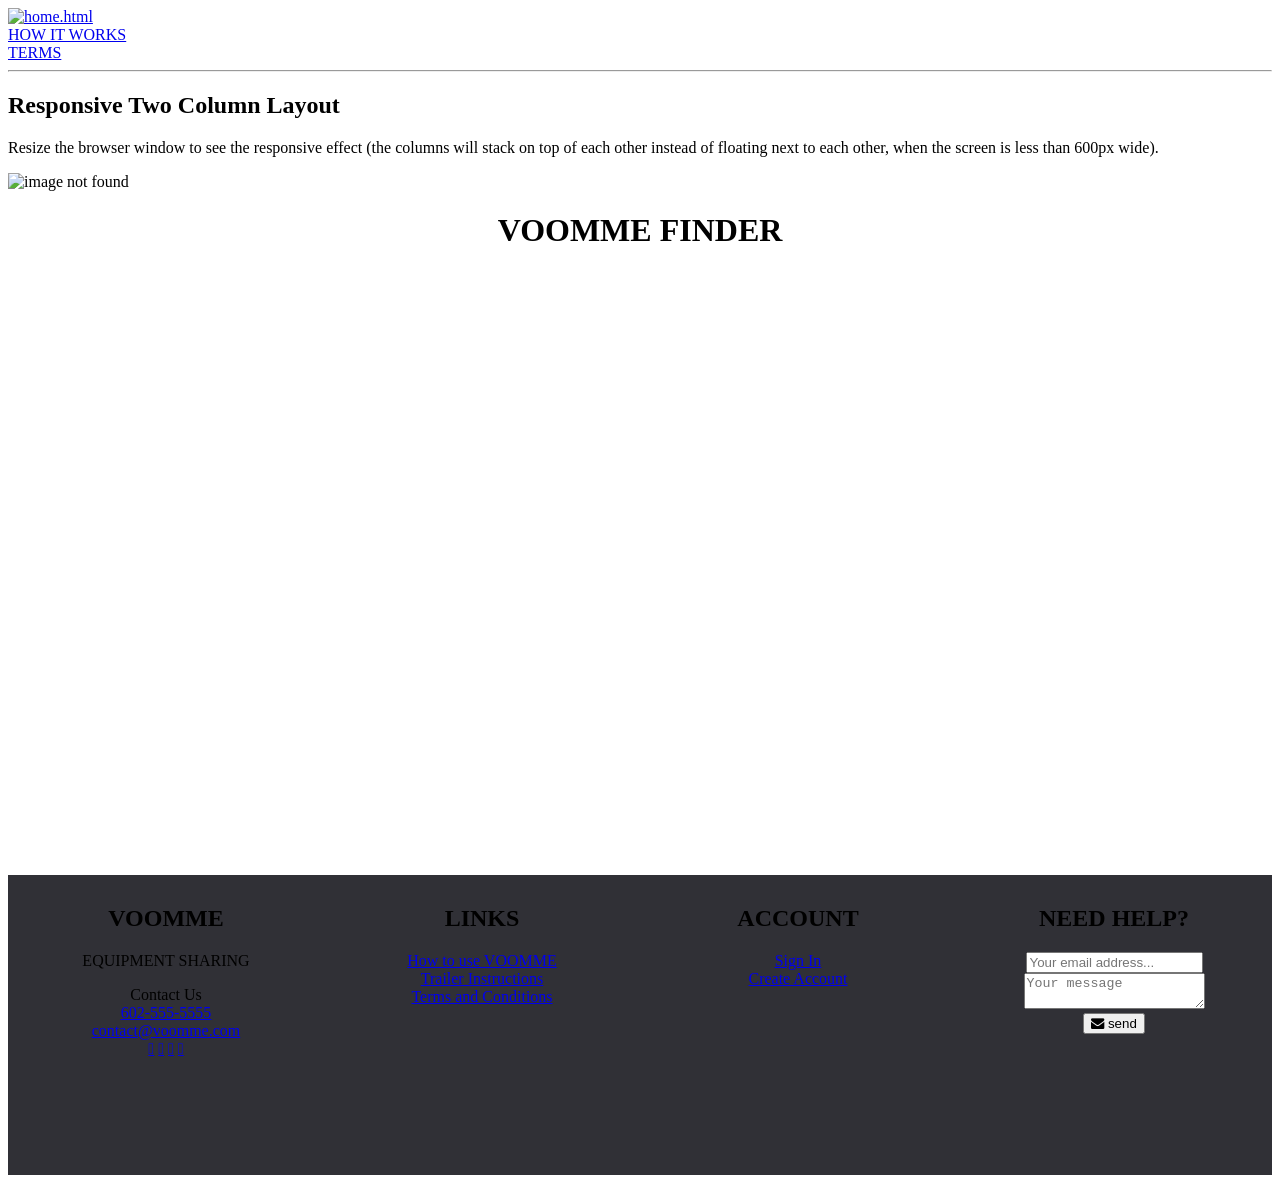
==== index.html @ 751c55a7 "initial index.html" ====
<!DOCTYPE html>
<html>
<head>
<meta name="viewport" content="width=device-width, initial-scale=1">
<link rel="stylesheet" href="styles.css">
<link crossorigin="anonymous" rel="stylesheet" id="sb-font-awesome-css" href="https://maxcdn.bootstrapcdn.com/font-awesome/4.7.0/css/font-awesome.min.css?ver=5.5.3" type="text/css" media="all">
<style>
* {
  box-sizing: border-box;

}

ul {
    padding-inline-start: 0px;
}
/* Create two equal columns that floats next to each other */
.column {
  float: left;
  width: 25%;
  padding: 10px;
  height: 300px; /* Should be removed. Only for demonstration */
  text-align: center;
}

/* Clear floats after the columns */
.row:after {
  content: "";
  display: table;
  clear: both; 
}

/* Responsive layout - makes the two columns stack on top of each other instead of next to each other */
@media screen and (max-width: 600px) {
  .column {
    width: 100%;
  }
}

.map-container {
    text-align: center;
}
.map-container .google-maps {
    position: relative;
    padding-bottom: 75%;
    height: 0;
    overflow: hidden;

    
    }
.map-container .google-maps iframe {
    position: absolute;
    top: 0;
    left: 0;
    width: 100% !important;
    height: 100% !important;
        
    }

</style>
</head>
<body>
    <div class="nav-container">
        <div class="left-nav">
            <a href="home.html">
                <img src="0001.jpg" alt="home.html" width="118.47" height="24.96">
                </a>
            
        </div>  
        <div class="right-nav">
            <div class="how-it-works">
                <a href="guides.html">HOW IT WORKS</a>
            </div>
            <div class="terms">
                <a href="terms.html">TERMS</a>
            </div>
                
        </div>
        <hr>
    </div>
<h2>Responsive Two Column Layout</h2>
<p>Resize the browser window to see the responsive effect (the columns will stack on top of each other instead of floating next to each other, when the screen is less than 600px wide).</p>

<div class="instruction-banner">
    <img src="VOOMME-page-banner-page-001.jpg" alt="image not found">
</div>  
<div class="map-container">
    <div class="map-heading">
        <h1>VOOMME FINDER</h1>
    </div>
    <div class="google.maps">
        <iframe src="https://www.google.com/maps/d/embed?mid=1DqR-6MPJmTzuyhFUsq2Mcg9AWgiJhIXr" width="90%" height="600" frameborder="0" style="border:0"></iframe>

    </div> 
</div>
<div class="booqable-product-list"></div>

<div class="row">
  <div class="column" style="background-color:#303036;">
        <h2>VOOMME</h2>
        <p>EQUIPMENT SHARING</p>
            Contact Us
            <br>
            <a href="tel:+6025555555 ">602-555-5555</a>
            <br>
            <a href="mailto:contact@voomme.com">contact@voomme.com</a>


        <div class="socials">
            <a href="#" class="fab fa-facebook"></a>
            <a href="#" class="fab fa-instagram"></a>
            <a href="#" class="fab fa-twitter"></a>
            <a href="#" class="fab fa-youtube"></a>
        </div>


  </div>
  <div class="column" style="background-color:#303036;">
    <h2>LINKS</h2>
    <div class="links">
        <ul style="list-style: none;">
        <a href="#"><li>How to use VOOMME</li></a>
        <a href="#"><li>Trailer Instructions</li></a>
        <a href="#"><li>Terms and Conditions</li></a>
        </ul>
    </div>
  </div>
  <div class="column" style="background-color: #303036;">
    <h2>ACCOUNT</h2>
    <div class="account-items">
        <ul style="list-style: none;">
        <a href="#"><li>Sign In</li></a>
        <a href="#"><li>Create Account</li></a>
        </ul>
    </div>
  </div>
  <div class="column" style="background-color:#303036;">
    <h2>NEED HELP?</h2>
    <form action="home.html" method="post">
        <input type="email" name="email" class="text-input contact-input" placeholder="Your email address...">
        <br>
        <textarea name="Message" class="text-inpu contact-input" placeholder="Your message"></textarea>
        <br>
        <button type="submit" class="btn btn-big">
            <i class="fa fa-envelope"></i>
            send
        </button>
    </form>
  </div> 

</div>

</body>
<div class="cart">
    <script>
   var booqableOptions = { company: '818b7c53-1bde-4594-b653-067b6729d4a8' };
 </script>
 <script src="https://818b7c53-1bde-4594-b653-067b6729d4a8.assets.booqable.com/v2/booqable.js"></script> 


</div>

</html>
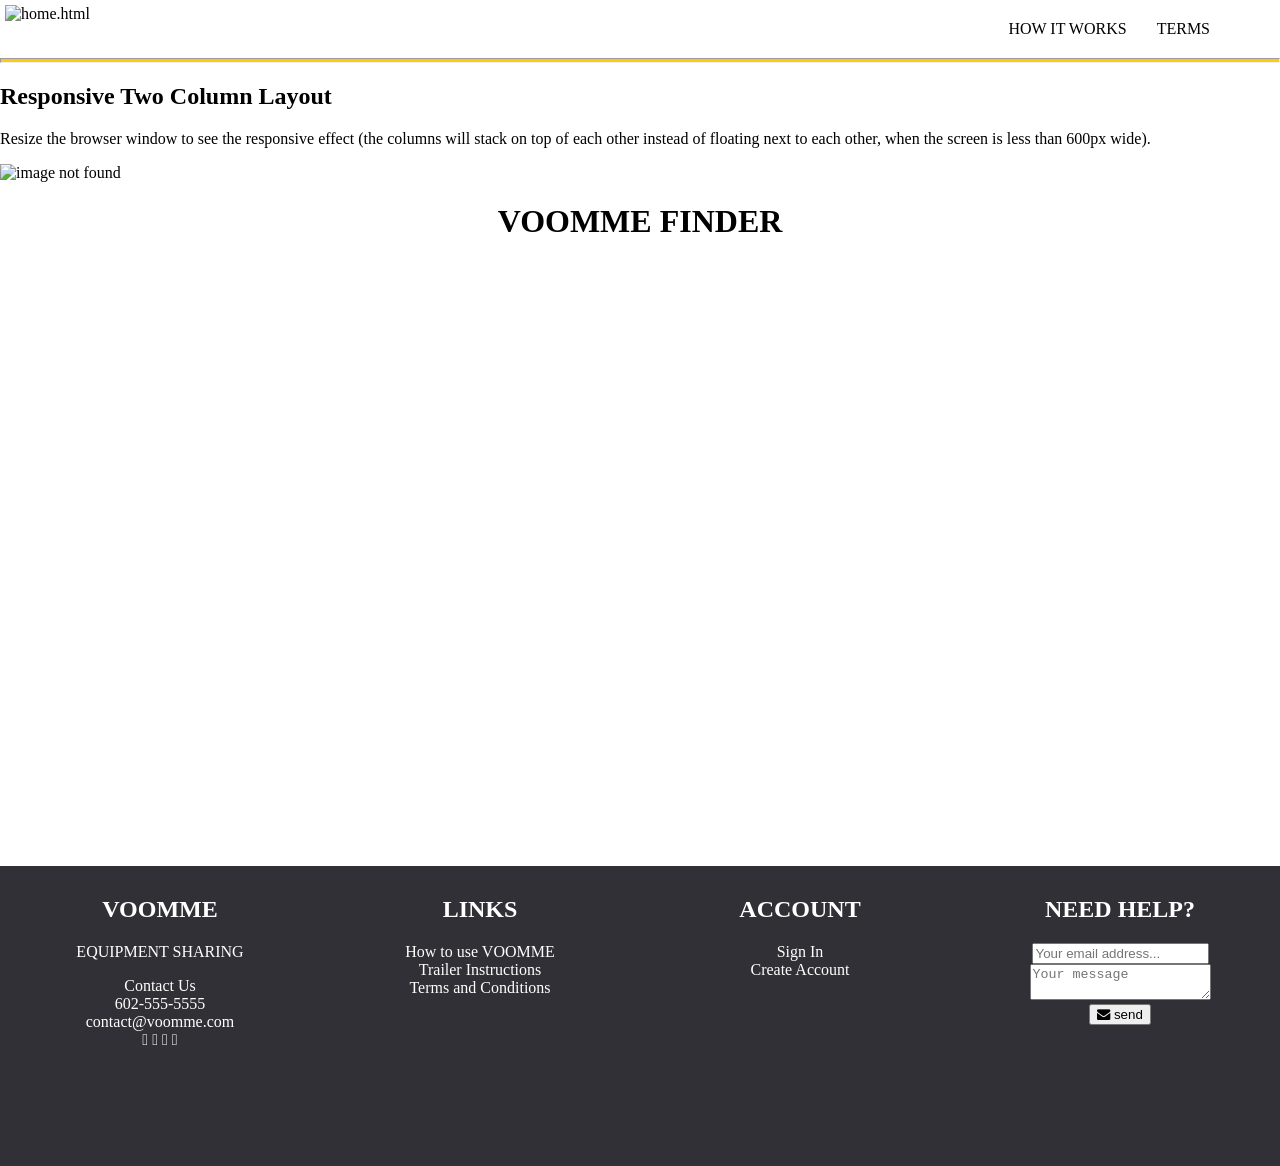
==== commit da268192: "Update index.html" ====
--- a/index.html
+++ b/index.html
@@ -9,7 +9,73 @@
   box-sizing: border-box;
 
 }
-
+html, body {
+    height: 100%;
+    position: relative;
+    font-family: "roboto";
+   
+    margin: 0;
+    
+}
+.nav-container {
+    background-color: white;
+    margin-top: 0%;
+}
+
+.nav-container a {
+    font-family: "roboto";
+    color: black;
+    text-decoration: none;
+    height: auto;
+
+
+}
+
+.nav-container .left-nav a img {
+    float: left;
+    padding-left: 5px;
+    padding-top: 5px;
+    size: relative;
+
+
+}
+
+.nav-container .right-nav {
+    display: flex;
+    float: right;
+    font-size: relative;
+    padding-right: 40px;
+    padding-bottom: 20px;
+    
+
+}
+
+.nav-container .right-nav .how-it-works {
+    padding-right: 30px;
+    padding-top: 20px;
+
+}
+
+.nav-container .right-nav .terms {
+    padding-right: 30px;
+    padding-top: 20px;
+}
+
+.nav-container hr {
+    background-color: #FCCB0C;
+    height: 5px;
+    width: 100%;
+    margin-bottom: none;
+    margin-block-start: 0%;
+    margin-block-end: 0%;
+
+}
+.instruction-banner img {
+    width: 100%;
+    height: auto;
+}
+
+  
 ul {
     padding-inline-start: 0px;
 }
--- a/styles.css
+++ b/styles.css
@@ -0,0 +1,164 @@
+
+/* Top navigation */
+
+html, body {
+    height: 100%;
+    position: relative;
+    font-family: "roboto";
+   
+    margin: 0;
+    
+}
+.nav-container {
+    background-color: white;
+    margin-top: 0%;
+}
+
+.nav-container a {
+    font-family: "roboto";
+    color: black;
+    text-decoration: none;
+    height: auto;
+
+
+}
+
+.nav-container .left-nav a img {
+    float: left;
+    padding-left: 5px;
+    padding-top: 5px;
+    size: relative;
+
+
+}
+
+.nav-container .right-nav {
+    display: flex;
+    float: right;
+    font-size: relative;
+    padding-right: 40px;
+    padding-bottom: 20px;
+    
+
+}
+
+.nav-container .right-nav .how-it-works {
+    padding-right: 30px;
+    padding-top: 20px;
+
+}
+
+.nav-container .right-nav .terms {
+    padding-right: 30px;
+    padding-top: 20px;
+}
+
+.nav-container hr {
+    background-color: #FCCB0C;
+    height: 5px;
+    width: 100%;
+    margin-bottom: none;
+    margin-block-start: 0%;
+    margin-block-end: 0%;
+
+}
+.instruction-banner img {
+    width: 100%;
+    height: auto;
+}
+
+
+
+.map-section {
+    padding-top: 60px;
+    height: auto;
+
+
+}
+
+.map {
+    text-align: center;
+
+}
+
+.map-section .map-heading {
+    text-align: center;
+    font-family: sans-serif;
+    font-size: 1.5em;
+
+}
+
+
+
+
+/* FOOTER*/
+.footer {
+    background: #303036;
+    color: #d3d3d3;
+    height: 400px;
+    position: relative;
+    overflow: auto;
+}
+
+.footer .footer-content {
+    height: 350px;
+    display: flex;
+
+
+
+}
+
+.footer .footer-content a {
+    color: #d3d3d3;
+    text-decoration: none;
+}
+
+.footer-content .footer-section {
+    flex: 1;
+    padding: 25px;
+    
+
+}
+
+.footer .footer-content .footer-section .about h1 span {
+    color: #d3d3d3;
+}
+
+.footer .footer-content .footer-section .about .contact {
+    display: block;
+    font-size: 1.1em;
+    margin-bottom: 8px;
+
+
+
+    
+}
+
+.footer .footer-bottom {
+    background: #343a40;
+    color: #686868;
+    height: 50px;
+    width: 100%;
+    text-align: center;
+    position: relative;
+    bottom: 0px;
+    left: 0px;
+    padding-top: 20px;
+    
+
+
+}
+
+.row {
+    color: white;
+
+}
+.row a {
+    text-decoration: none;
+    color: white;
+}
+
+.row .colomn .h2 {
+    padding-bottom: 10px;
+}
+
